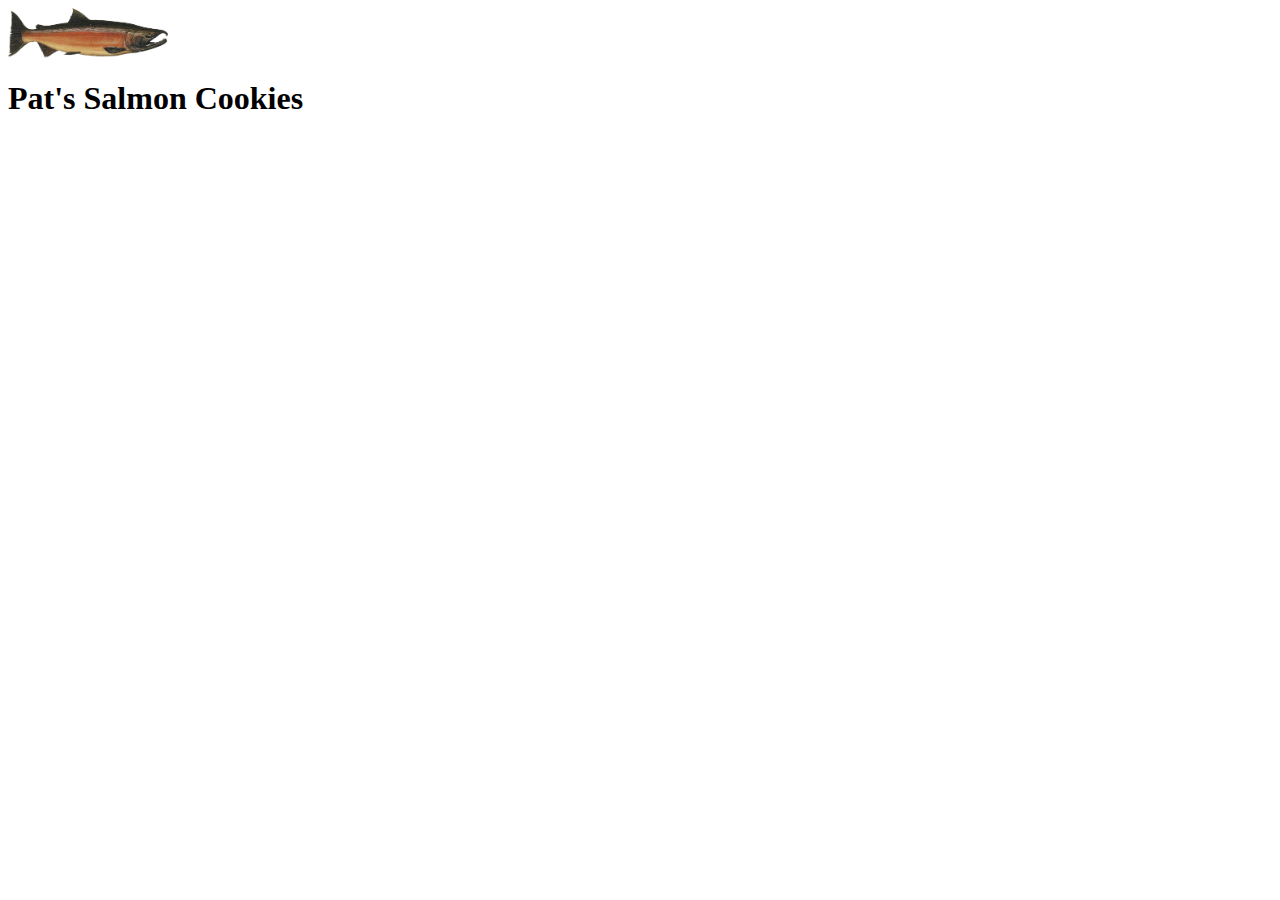
==== index.html @ 576bbee8 "navbar baby steps" ====
<!DOCTYPE html>
<html>
<head>
  <title>Pat's Salmon Cookies</title>
  <link rel="stylesheet" type="text/css" href="css/style.css">
</head>
<body>
<img id ="logo" src="img/salmon.png" height="50px">
<h1>Pat's Salmon Cookies</h1>
</body>
</html>
---- css/style.css ----
body {
  line-height: 1.5em;
}

#logo {
  width: "300px";
  height: "200px";
}
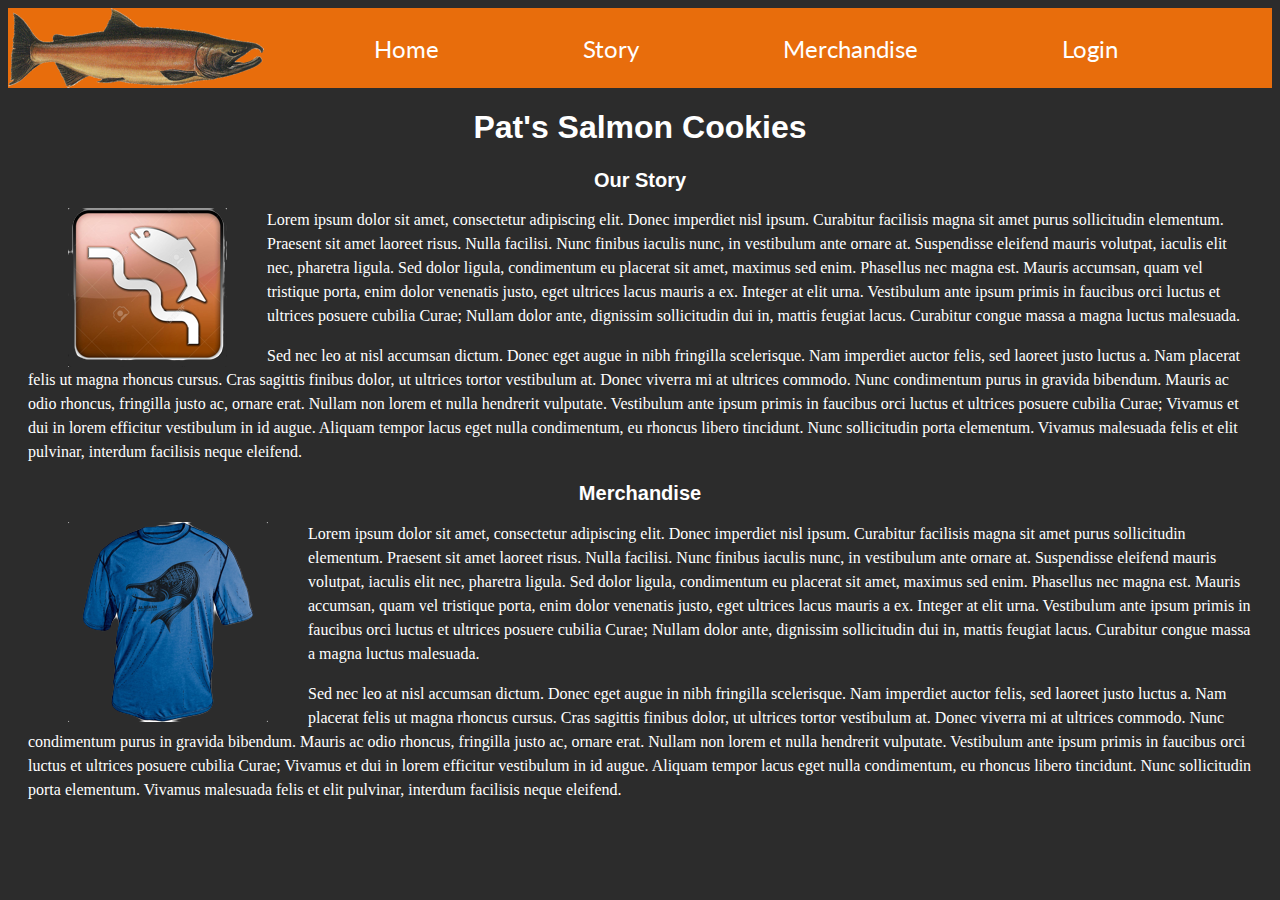
==== commit 26ccd561: "added something resembling a homepage" ====
--- a/index.html
+++ b/index.html
@@ -3,9 +3,34 @@
 <head>
   <title>Pat's Salmon Cookies</title>
   <link rel="stylesheet" type="text/css" href="css/style.css">
+  <link rel="stylesheet" href="https://fonts.googleapis.com/css?family=Lato">
 </head>
 <body>
-<img id ="logo" src="img/salmon.png" height="50px">
-<h1>Pat's Salmon Cookies</h1>
+    
+  <div class="navbar">
+
+      <img src="img/salmon_logo.png" alt="A salmon"> <!--all images poorly edited and resized in Pixelmator-->
+    <ul>
+      <li><a href="#">Home</a></li>
+      <li><a href="#story">Story</a></li>
+      <li><a href="#merchandise">Merchandise</a></li>
+      <li><a href="sales.html">Login</a></li>
+    </ul>
+</div>
+<h1 id = "title">Pat's Salmon Cookies</h1>
+<div class="story">
+  <a name="story"></a>
+  <h2 class="story_section">Our Story</h2>
+  <img class="fishladder" src="img/ladder.png" alt="A fish ladder icon">
+  <p>Lorem ipsum dolor sit amet, consectetur adipiscing elit. Donec imperdiet nisl ipsum. Curabitur facilisis magna sit amet purus sollicitudin elementum. Praesent sit amet laoreet risus. Nulla facilisi. Nunc finibus iaculis nunc, in vestibulum ante ornare at. Suspendisse eleifend mauris volutpat, iaculis elit nec, pharetra ligula. Sed dolor ligula, condimentum eu placerat sit amet, maximus sed enim. Phasellus nec magna est. Mauris accumsan, quam vel tristique porta, enim dolor venenatis justo, eget ultrices lacus mauris a ex. Integer at elit urna. Vestibulum ante ipsum primis in faucibus orci luctus et ultrices posuere cubilia Curae; Nullam dolor ante, dignissim sollicitudin dui in, mattis feugiat lacus. Curabitur congue massa a magna luctus malesuada.</p>
+  <p>Sed nec leo at nisl accumsan dictum. Donec eget augue in nibh fringilla scelerisque. Nam imperdiet auctor felis, sed laoreet justo luctus a. Nam placerat felis ut magna rhoncus cursus. Cras sagittis finibus dolor, ut ultrices tortor vestibulum at. Donec viverra mi at ultrices commodo. Nunc condimentum purus in gravida bibendum. Mauris ac odio rhoncus, fringilla justo ac, ornare erat. Nullam non lorem et nulla hendrerit vulputate. Vestibulum ante ipsum primis in faucibus orci luctus et ultrices posuere cubilia Curae; Vivamus et dui in lorem efficitur vestibulum in id augue. Aliquam tempor lacus eget nulla condimentum, eu rhoncus libero tincidunt. Nunc sollicitudin porta elementum. Vivamus malesuada felis et elit pulvinar, interdum facilisis neque eleifend.</p>
+</div>
+<div class="merchandise">
+    <h2 class="merchandise_section">Merchandise</h2>
+    <a name="merchandise"></a>
+    <img class="tshirt" src="img/tshirt.png" alt="a salmon tshirt">
+    <p>Lorem ipsum dolor sit amet, consectetur adipiscing elit. Donec imperdiet nisl ipsum. Curabitur facilisis magna sit amet purus sollicitudin elementum. Praesent sit amet laoreet risus. Nulla facilisi. Nunc finibus iaculis nunc, in vestibulum ante ornare at. Suspendisse eleifend mauris volutpat, iaculis elit nec, pharetra ligula. Sed dolor ligula, condimentum eu placerat sit amet, maximus sed enim. Phasellus nec magna est. Mauris accumsan, quam vel tristique porta, enim dolor venenatis justo, eget ultrices lacus mauris a ex. Integer at elit urna. Vestibulum ante ipsum primis in faucibus orci luctus et ultrices posuere cubilia Curae; Nullam dolor ante, dignissim sollicitudin dui in, mattis feugiat lacus. Curabitur congue massa a magna luctus malesuada.</p>
+    <p>Sed nec leo at nisl accumsan dictum. Donec eget augue in nibh fringilla scelerisque. Nam imperdiet auctor felis, sed laoreet justo luctus a. Nam placerat felis ut magna rhoncus cursus. Cras sagittis finibus dolor, ut ultrices tortor vestibulum at. Donec viverra mi at ultrices commodo. Nunc condimentum purus in gravida bibendum. Mauris ac odio rhoncus, fringilla justo ac, ornare erat. Nullam non lorem et nulla hendrerit vulputate. Vestibulum ante ipsum primis in faucibus orci luctus et ultrices posuere cubilia Curae; Vivamus et dui in lorem efficitur vestibulum in id augue. Aliquam tempor lacus eget nulla condimentum, eu rhoncus libero tincidunt. Nunc sollicitudin porta elementum. Vivamus malesuada felis et elit pulvinar, interdum facilisis neque eleifend.</p>
+  </div>
 </body>
 </html>--- a/css/style.css
+++ b/css/style.css
@@ -1,8 +1,66 @@
 body {
-  line-height: 1.5em;
+  background-color: #2c2c2c;
 }
 
-#logo {
-  width: "300px";
-  height: "200px";
+#locations {
+  line-height: 1.5em;
+  font-family: Arial, sans-serif;
+  font-size: 14px;
+}
+
+.navbar {
+  background-color: #E86D0C;
+  height: 80px;
+  width: 100%;
+}
+.navbar img{
+  float:left;
+}
+.navbar ul {
+  display: inline-block;
+}
+.navbar li {
+  list-style-type: none;
+  display: inline;
+  font-family: "Lato";
+  font-size: 24px;
+  padding: 50px;
+  color: white;
+}
+
+.navbar li a {
+  color: white;
+  display: inline;
+  text-decoration: none;
+  line-height: 50px;
+  padding: 26px 20px;
+}
+
+.navbar li a:hover {
+  background-color: #2c2c2c;
+}
+
+#title {
+  text-align: center;
+  color: white;
+  font-family: Arial, sans-serif;
+}
+
+.story, .merchandise {
+  font-family: Times, serif;
+  font-size: 16px;
+  line-height: 1.5em;
+  color: white;
+  padding: 0px 20px;
+}
+
+.fishladder, .tshirt {
+  float: left;
+  padding: 0px 40px;
+}
+
+.story_section, .merchandise_section {
+  font-family: Arial, sans-serif;
+  text-align: center;
+  font-size: 20px;
 }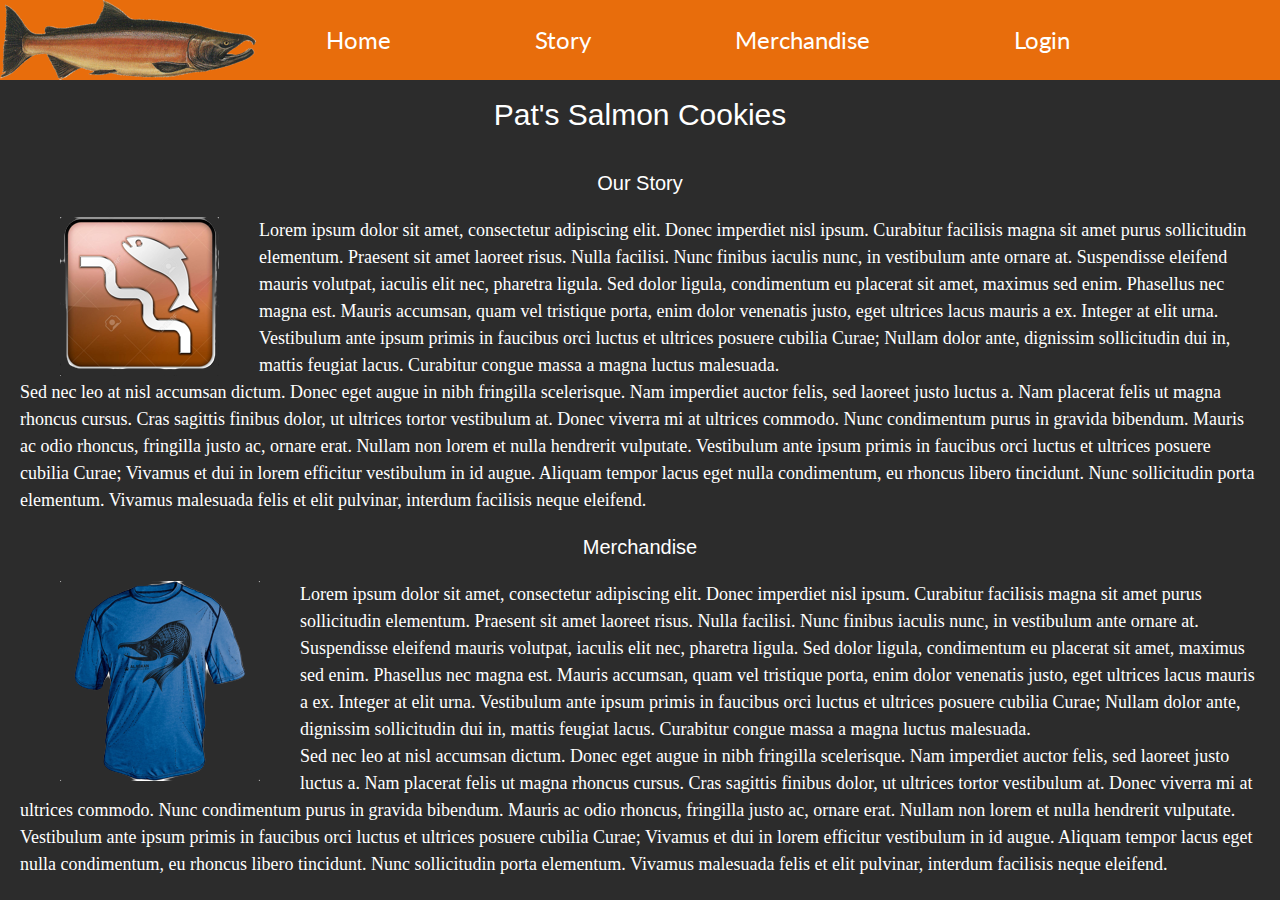
==== commit a8660714: "finis" ====
--- a/index.html
+++ b/index.html
@@ -2,6 +2,7 @@
 <html>
 <head>
   <title>Pat's Salmon Cookies</title>
+  <link rel="stylesheet" type="text/css" href="css/reset.css">
   <link rel="stylesheet" type="text/css" href="css/style.css">
   <link rel="stylesheet" href="https://fonts.googleapis.com/css?family=Lato">
 </head>
--- a/css/style.css
+++ b/css/style.css
@@ -1,5 +1,9 @@
 body {
   background-color: #2c2c2c;
+}
+
+#sales {
+  background-color: white;
 }
 
 #locations {
@@ -18,6 +22,7 @@
 }
 .navbar ul {
   display: inline-block;
+  line-height: 80px;
 }
 .navbar li {
   list-style-type: none;
@@ -32,7 +37,6 @@
   color: white;
   display: inline;
   text-decoration: none;
-  line-height: 50px;
   padding: 26px 20px;
 }
 
@@ -44,11 +48,13 @@
   text-align: center;
   color: white;
   font-family: Arial, sans-serif;
+  font-size: 30px;
+  padding: 20px;
 }
 
 .story, .merchandise {
   font-family: Times, serif;
-  font-size: 16px;
+  font-size: 18px;
   line-height: 1.5em;
   color: white;
   padding: 0px 20px;
@@ -63,4 +69,31 @@
   font-family: Arial, sans-serif;
   text-align: center;
   font-size: 20px;
+  padding: 20px;
+}
+
+#locations h2 {
+  font-size: 24px;
+  padding: 20px;
+}
+
+table {
+  table-layout: fixed;
+  width: 100%;
+}
+
+th {
+  border: 30px;
+  padding-left: 10px;
+  white-space: nowrap;
+  font-weight: bold;
+}
+
+td {
+  padding: 0px 20px;
+  text-align: center;
+}
+
+tr:nth-child(even) {
+  background-color: whitesmoke;
 }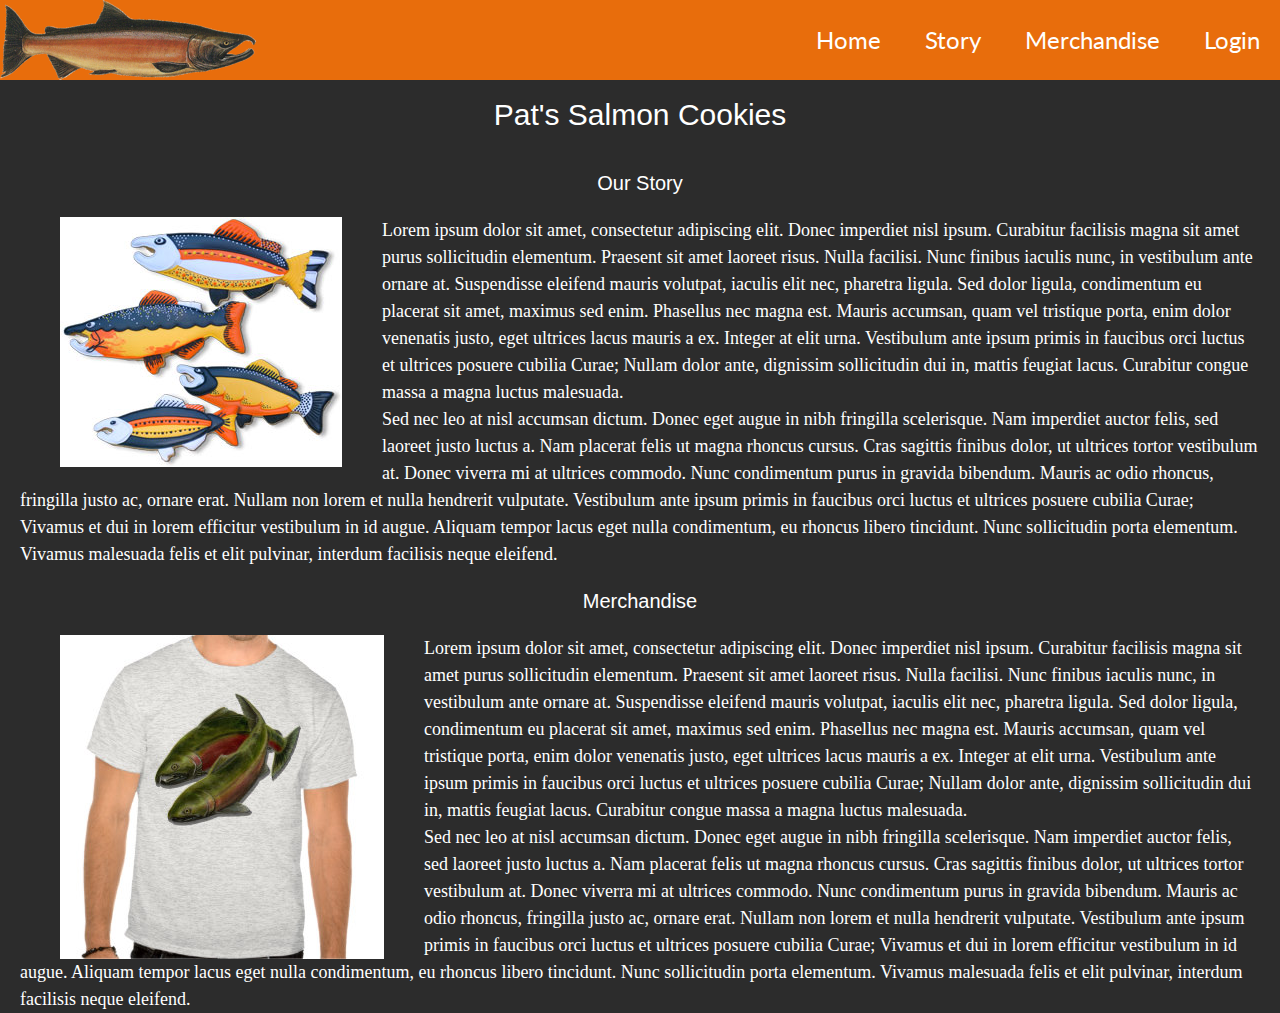
==== commit eccef5d6: "css hell" ====
--- a/index.html
+++ b/index.html
@@ -4,32 +4,31 @@
   <title>Pat's Salmon Cookies</title>
   <link rel="stylesheet" type="text/css" href="css/reset.css">
   <link rel="stylesheet" type="text/css" href="css/style.css">
-  <link rel="stylesheet" href="https://fonts.googleapis.com/css?family=Lato">
 </head>
 <body>
     
   <div class="navbar">
 
-      <img src="img/salmon_logo.png" alt="A salmon"> <!--all images poorly edited and resized in Pixelmator-->
+      <img class="nav_img" src="img/salmon_logo.png" alt="A salmon"> <!--all images poorly edited and resized in Pixelmator-->
     <ul>
-      <li><a href="#">Home</a></li>
+      <li><a href="#home">Home</a></li>
       <li><a href="#story">Story</a></li>
       <li><a href="#merchandise">Merchandise</a></li>
       <li><a href="sales.html">Login</a></li>
     </ul>
-</div>
+</div class="home">
 <h1 id = "title">Pat's Salmon Cookies</h1>
 <div class="story">
   <a name="story"></a>
   <h2 class="story_section">Our Story</h2>
-  <img class="fishladder" src="img/ladder.png" alt="A fish ladder icon">
+  <img class="fishladder" src="img/fish.jpg" alt="rainbow fish">
   <p>Lorem ipsum dolor sit amet, consectetur adipiscing elit. Donec imperdiet nisl ipsum. Curabitur facilisis magna sit amet purus sollicitudin elementum. Praesent sit amet laoreet risus. Nulla facilisi. Nunc finibus iaculis nunc, in vestibulum ante ornare at. Suspendisse eleifend mauris volutpat, iaculis elit nec, pharetra ligula. Sed dolor ligula, condimentum eu placerat sit amet, maximus sed enim. Phasellus nec magna est. Mauris accumsan, quam vel tristique porta, enim dolor venenatis justo, eget ultrices lacus mauris a ex. Integer at elit urna. Vestibulum ante ipsum primis in faucibus orci luctus et ultrices posuere cubilia Curae; Nullam dolor ante, dignissim sollicitudin dui in, mattis feugiat lacus. Curabitur congue massa a magna luctus malesuada.</p>
   <p>Sed nec leo at nisl accumsan dictum. Donec eget augue in nibh fringilla scelerisque. Nam imperdiet auctor felis, sed laoreet justo luctus a. Nam placerat felis ut magna rhoncus cursus. Cras sagittis finibus dolor, ut ultrices tortor vestibulum at. Donec viverra mi at ultrices commodo. Nunc condimentum purus in gravida bibendum. Mauris ac odio rhoncus, fringilla justo ac, ornare erat. Nullam non lorem et nulla hendrerit vulputate. Vestibulum ante ipsum primis in faucibus orci luctus et ultrices posuere cubilia Curae; Vivamus et dui in lorem efficitur vestibulum in id augue. Aliquam tempor lacus eget nulla condimentum, eu rhoncus libero tincidunt. Nunc sollicitudin porta elementum. Vivamus malesuada felis et elit pulvinar, interdum facilisis neque eleifend.</p>
 </div>
 <div class="merchandise">
     <h2 class="merchandise_section">Merchandise</h2>
     <a name="merchandise"></a>
-    <img class="tshirt" src="img/tshirt.png" alt="a salmon tshirt">
+    <img class="tshirt" src="img/shirt.jpg" alt="a salmon tshirt">
     <p>Lorem ipsum dolor sit amet, consectetur adipiscing elit. Donec imperdiet nisl ipsum. Curabitur facilisis magna sit amet purus sollicitudin elementum. Praesent sit amet laoreet risus. Nulla facilisi. Nunc finibus iaculis nunc, in vestibulum ante ornare at. Suspendisse eleifend mauris volutpat, iaculis elit nec, pharetra ligula. Sed dolor ligula, condimentum eu placerat sit amet, maximus sed enim. Phasellus nec magna est. Mauris accumsan, quam vel tristique porta, enim dolor venenatis justo, eget ultrices lacus mauris a ex. Integer at elit urna. Vestibulum ante ipsum primis in faucibus orci luctus et ultrices posuere cubilia Curae; Nullam dolor ante, dignissim sollicitudin dui in, mattis feugiat lacus. Curabitur congue massa a magna luctus malesuada.</p>
     <p>Sed nec leo at nisl accumsan dictum. Donec eget augue in nibh fringilla scelerisque. Nam imperdiet auctor felis, sed laoreet justo luctus a. Nam placerat felis ut magna rhoncus cursus. Cras sagittis finibus dolor, ut ultrices tortor vestibulum at. Donec viverra mi at ultrices commodo. Nunc condimentum purus in gravida bibendum. Mauris ac odio rhoncus, fringilla justo ac, ornare erat. Nullam non lorem et nulla hendrerit vulputate. Vestibulum ante ipsum primis in faucibus orci luctus et ultrices posuere cubilia Curae; Vivamus et dui in lorem efficitur vestibulum in id augue. Aliquam tempor lacus eget nulla condimentum, eu rhoncus libero tincidunt. Nunc sollicitudin porta elementum. Vivamus malesuada felis et elit pulvinar, interdum facilisis neque eleifend.</p>
   </div>
--- a/css/style.css
+++ b/css/style.css
@@ -1,5 +1,12 @@
+@import url("https://fonts.googleapis.com/css?family=Lato"); /* so it can be used on both pages */
+
 body {
   background-color: #2c2c2c;
+}
+
+h2 {
+  font-size: 20px;
+  padding: 0px 0px 20px 20px;
 }
 
 #sales {
@@ -21,15 +28,16 @@
   float:left;
 }
 .navbar ul {
-  display: inline-block;
+  /* display: inline-block; */
   line-height: 80px;
+  text-align: right;
 }
 .navbar li {
   list-style-type: none;
   display: inline;
   font-family: "Lato";
   font-size: 24px;
-  padding: 50px;
+  /* padding: 50px; */
   color: white;
 }
 
@@ -72,21 +80,22 @@
   padding: 20px;
 }
 
-#locations h2 {
+#locations legend {
   font-size: 24px;
   padding: 20px;
 }
 
 table {
-  table-layout: fixed;
+  table-layout: relative;
   width: 100%;
 }
 
-th {
+th, tfoot {
   border: 30px;
   padding-left: 10px;
   white-space: nowrap;
   font-weight: bold;
+  text-align: center;
 }
 
 td {
@@ -96,4 +105,25 @@
 
 tr:nth-child(even) {
   background-color: whitesmoke;
+}
+
+#main-form {
+  padding: 20px;
+  display: inline;
+}
+
+.storeAdd {
+  padding: 20px;
+  margin: 20px;
+  border: 1px solid black;
+  width: 65%;
+}
+
+.formTitle {
+  background-color: black;
+  color: white;
+}
+
+.nav_img {
+  padding-right: 20px;
 }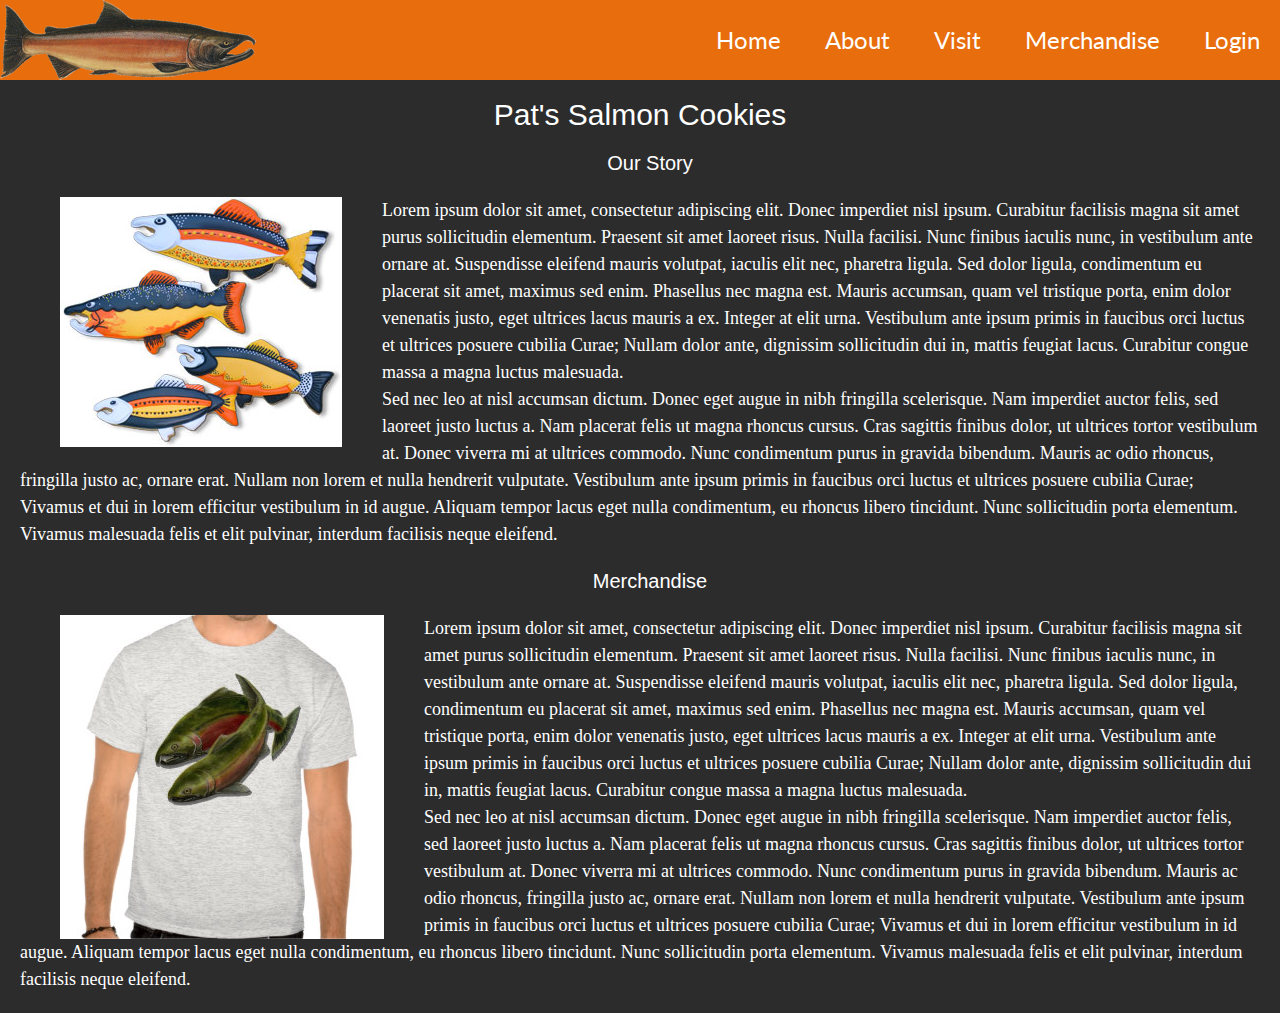
==== commit 96386aa0: "prettified for the night" ====
--- a/index.html
+++ b/index.html
@@ -2,7 +2,7 @@
 <html>
 <head>
   <title>Pat's Salmon Cookies</title>
-  <link rel="stylesheet" type="text/css" href="css/reset.css">
+  <!-- <link rel="stylesheet" type="text/css" href="css/reset.css"> -->
   <link rel="stylesheet" type="text/css" href="css/style.css">
 </head>
 <body>
@@ -11,20 +11,23 @@
 
       <img class="nav_img" src="img/salmon_logo.png" alt="A salmon"> <!--all images poorly edited and resized in Pixelmator-->
     <ul>
-      <li><a href="#home">Home</a></li>
-      <li><a href="#story">Story</a></li>
-      <li><a href="#merchandise">Merchandise</a></li>
+      <li><a href="index.html#home">Home</a></li>
+      <li><a href="about.html">About</a></li>
+      <li><a href="visit.html">Visit</a></li>
+      <li><a href="index.html#merchandise">Merchandise</a></li>
       <li><a href="sales.html">Login</a></li>
     </ul>
-</div class="home">
-<h1 id = "title">Pat's Salmon Cookies</h1>
+</div>
+<h1 class="title">Pat's Salmon Cookies</h1>
+
 <div class="story">
   <a name="story"></a>
   <h2 class="story_section">Our Story</h2>
-  <img class="fishladder" src="img/fish.jpg" alt="rainbow fish">
+  <img class="rainbow_fish" src="img/fish.jpg" alt="rainbow fish">
   <p>Lorem ipsum dolor sit amet, consectetur adipiscing elit. Donec imperdiet nisl ipsum. Curabitur facilisis magna sit amet purus sollicitudin elementum. Praesent sit amet laoreet risus. Nulla facilisi. Nunc finibus iaculis nunc, in vestibulum ante ornare at. Suspendisse eleifend mauris volutpat, iaculis elit nec, pharetra ligula. Sed dolor ligula, condimentum eu placerat sit amet, maximus sed enim. Phasellus nec magna est. Mauris accumsan, quam vel tristique porta, enim dolor venenatis justo, eget ultrices lacus mauris a ex. Integer at elit urna. Vestibulum ante ipsum primis in faucibus orci luctus et ultrices posuere cubilia Curae; Nullam dolor ante, dignissim sollicitudin dui in, mattis feugiat lacus. Curabitur congue massa a magna luctus malesuada.</p>
   <p>Sed nec leo at nisl accumsan dictum. Donec eget augue in nibh fringilla scelerisque. Nam imperdiet auctor felis, sed laoreet justo luctus a. Nam placerat felis ut magna rhoncus cursus. Cras sagittis finibus dolor, ut ultrices tortor vestibulum at. Donec viverra mi at ultrices commodo. Nunc condimentum purus in gravida bibendum. Mauris ac odio rhoncus, fringilla justo ac, ornare erat. Nullam non lorem et nulla hendrerit vulputate. Vestibulum ante ipsum primis in faucibus orci luctus et ultrices posuere cubilia Curae; Vivamus et dui in lorem efficitur vestibulum in id augue. Aliquam tempor lacus eget nulla condimentum, eu rhoncus libero tincidunt. Nunc sollicitudin porta elementum. Vivamus malesuada felis et elit pulvinar, interdum facilisis neque eleifend.</p>
 </div>
+
 <div class="merchandise">
     <h2 class="merchandise_section">Merchandise</h2>
     <a name="merchandise"></a>
--- a/css/style.css
+++ b/css/style.css
@@ -1,4 +1,5 @@
 @import url("https://fonts.googleapis.com/css?family=Lato"); /* so it can be used on both pages */
+@import url("/css/reset.css");
 
 body {
   background-color: #2c2c2c;
@@ -13,10 +14,25 @@
   background-color: white;
 }
 
+#sales::after { /* why yes, I did copy Scott's idea, because that image is TERRIBLE */
+  content: "";
+  background: url("/img/family.jpg");
+  background-size: 100%;
+  opacity: 0.1;
+  top: 0;
+  left: 0;
+  bottom: 0;
+  right: 0;
+  background-repeat: no-repeat;
+  position: absolute;
+  z-index: -1;  
+}
+
 #locations {
   line-height: 1.5em;
   font-family: Arial, sans-serif;
   font-size: 14px;
+  overflow-x: auto;
 }
 
 .navbar {
@@ -52,7 +68,7 @@
   background-color: #2c2c2c;
 }
 
-#title {
+.title {
   text-align: center;
   color: white;
   font-family: Arial, sans-serif;
@@ -60,24 +76,64 @@
   padding: 20px;
 }
 
-.story, .merchandise {
+.story, .merchandise, .history {
   font-family: Times, serif;
   font-size: 18px;
   line-height: 1.5em;
   color: white;
   padding: 0px 20px;
+  margin-bottom: 20px;
 }
 
-.fishladder, .tshirt {
+.visit {
+  /* column-count: 3;
+  column-width: 33%;
+  column-rule: 1px solid;
+  column-rule-color: rgba(255, 255, 255, 0.2); gonna have to save columns for the weekend*/
+  font-family: Times, serif;
+  font-size: 18px;
+  line-height: 1.5em;
+  color: white;
+  padding: 0px 20px;
+  margin-bottom: 20px;
+}
+
+
+
+.history_cont {
+  font-family: Times, serif;
+  font-size: 18px;
+  line-height: 1.5em;
+  color: white;
+  padding: 20px 20px;
+}
+
+.rainbow_fish, .tshirt, .pike {
   float: left;
   padding: 0px 40px;
 }
 
-.story_section, .merchandise_section {
+.cutter {
+  float: left;
+  padding: 10px 20px 20px 0px;
+}
+
+.cookie {
+  float: right;
+  padding: 10px 20px 40px;
+}
+
+.story_section, .merchandise_section, .visit_section {
   font-family: Arial, sans-serif;
   text-align: center;
   font-size: 20px;
-  padding: 20px;
+  padding: 0px 0px 20px 20px;
+}
+
+.stores {
+  font-family: Arial, sans-serif;
+  font-size: 20px;
+  padding-bottom: 0px;
 }
 
 #locations legend {
@@ -87,13 +143,14 @@
 
 table {
   table-layout: relative;
-  width: 100%;
+  white-space: nowrap;
+  margin: 0px 20px;
 }
 
 th, tfoot {
-  border: 30px;
   padding-left: 10px;
-  white-space: nowrap;
+  border: 1px solid;
+  border-color: #dddddd;
   font-weight: bold;
   text-align: center;
 }
@@ -101,6 +158,8 @@
 td {
   padding: 0px 20px;
   text-align: center;
+  border: 1px solid;
+  border-color: #dddddd;
 }
 
 tr:nth-child(even) {
@@ -116,7 +175,7 @@
   padding: 20px;
   margin: 20px;
   border: 1px solid black;
-  width: 65%;
+  width: 615px;
 }
 
 .formTitle {
@@ -126,4 +185,8 @@
 
 .nav_img {
   padding-right: 20px;
+}
+
+input {
+  margin-right: 5px;
 }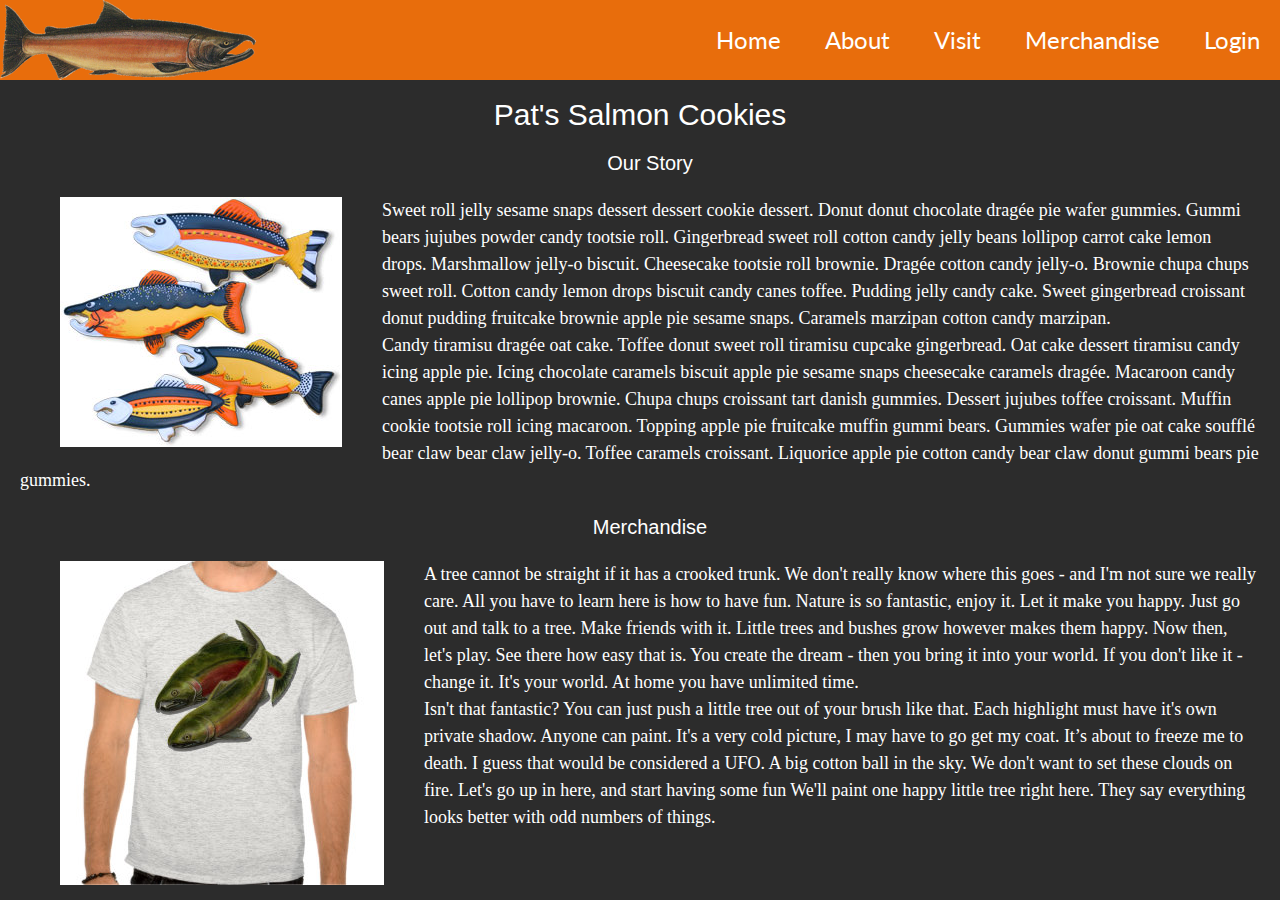
==== commit 82eceea4: "cleanup crew" ====
--- a/index.html
+++ b/index.html
@@ -24,16 +24,19 @@
   <a name="story"></a>
   <h2 class="story_section">Our Story</h2>
   <img class="rainbow_fish" src="img/fish.jpg" alt="rainbow fish">
-  <p>Lorem ipsum dolor sit amet, consectetur adipiscing elit. Donec imperdiet nisl ipsum. Curabitur facilisis magna sit amet purus sollicitudin elementum. Praesent sit amet laoreet risus. Nulla facilisi. Nunc finibus iaculis nunc, in vestibulum ante ornare at. Suspendisse eleifend mauris volutpat, iaculis elit nec, pharetra ligula. Sed dolor ligula, condimentum eu placerat sit amet, maximus sed enim. Phasellus nec magna est. Mauris accumsan, quam vel tristique porta, enim dolor venenatis justo, eget ultrices lacus mauris a ex. Integer at elit urna. Vestibulum ante ipsum primis in faucibus orci luctus et ultrices posuere cubilia Curae; Nullam dolor ante, dignissim sollicitudin dui in, mattis feugiat lacus. Curabitur congue massa a magna luctus malesuada.</p>
-  <p>Sed nec leo at nisl accumsan dictum. Donec eget augue in nibh fringilla scelerisque. Nam imperdiet auctor felis, sed laoreet justo luctus a. Nam placerat felis ut magna rhoncus cursus. Cras sagittis finibus dolor, ut ultrices tortor vestibulum at. Donec viverra mi at ultrices commodo. Nunc condimentum purus in gravida bibendum. Mauris ac odio rhoncus, fringilla justo ac, ornare erat. Nullam non lorem et nulla hendrerit vulputate. Vestibulum ante ipsum primis in faucibus orci luctus et ultrices posuere cubilia Curae; Vivamus et dui in lorem efficitur vestibulum in id augue. Aliquam tempor lacus eget nulla condimentum, eu rhoncus libero tincidunt. Nunc sollicitudin porta elementum. Vivamus malesuada felis et elit pulvinar, interdum facilisis neque eleifend.</p>
+  <p>Sweet roll jelly sesame snaps dessert dessert cookie dessert. Donut donut chocolate dragée pie wafer gummies. Gummi bears jujubes powder candy tootsie roll. Gingerbread sweet roll cotton candy jelly beans lollipop carrot cake lemon drops. Marshmallow jelly-o biscuit. Cheesecake tootsie roll brownie. Dragée cotton candy jelly-o. Brownie chupa chups sweet roll. Cotton candy lemon drops biscuit candy canes toffee. Pudding jelly candy cake. Sweet gingerbread croissant donut pudding fruitcake brownie apple pie sesame snaps. Caramels marzipan cotton candy marzipan.</p>
+  <p>Candy tiramisu dragée oat cake. Toffee donut sweet roll tiramisu cupcake gingerbread. Oat cake dessert tiramisu candy icing apple pie. Icing chocolate caramels biscuit apple pie sesame snaps cheesecake caramels dragée. Macaroon candy canes apple pie lollipop brownie. Chupa chups croissant tart danish gummies. Dessert jujubes toffee croissant. Muffin cookie tootsie roll icing macaroon. Topping apple pie fruitcake muffin gummi bears. Gummies wafer pie oat cake soufflé bear claw bear claw jelly-o. Toffee caramels croissant. Liquorice apple pie cotton candy bear claw donut gummi bears pie gummies.
+
+  </p>
 </div>
 
 <div class="merchandise">
     <h2 class="merchandise_section">Merchandise</h2>
     <a name="merchandise"></a>
     <img class="tshirt" src="img/shirt.jpg" alt="a salmon tshirt">
-    <p>Lorem ipsum dolor sit amet, consectetur adipiscing elit. Donec imperdiet nisl ipsum. Curabitur facilisis magna sit amet purus sollicitudin elementum. Praesent sit amet laoreet risus. Nulla facilisi. Nunc finibus iaculis nunc, in vestibulum ante ornare at. Suspendisse eleifend mauris volutpat, iaculis elit nec, pharetra ligula. Sed dolor ligula, condimentum eu placerat sit amet, maximus sed enim. Phasellus nec magna est. Mauris accumsan, quam vel tristique porta, enim dolor venenatis justo, eget ultrices lacus mauris a ex. Integer at elit urna. Vestibulum ante ipsum primis in faucibus orci luctus et ultrices posuere cubilia Curae; Nullam dolor ante, dignissim sollicitudin dui in, mattis feugiat lacus. Curabitur congue massa a magna luctus malesuada.</p>
-    <p>Sed nec leo at nisl accumsan dictum. Donec eget augue in nibh fringilla scelerisque. Nam imperdiet auctor felis, sed laoreet justo luctus a. Nam placerat felis ut magna rhoncus cursus. Cras sagittis finibus dolor, ut ultrices tortor vestibulum at. Donec viverra mi at ultrices commodo. Nunc condimentum purus in gravida bibendum. Mauris ac odio rhoncus, fringilla justo ac, ornare erat. Nullam non lorem et nulla hendrerit vulputate. Vestibulum ante ipsum primis in faucibus orci luctus et ultrices posuere cubilia Curae; Vivamus et dui in lorem efficitur vestibulum in id augue. Aliquam tempor lacus eget nulla condimentum, eu rhoncus libero tincidunt. Nunc sollicitudin porta elementum. Vivamus malesuada felis et elit pulvinar, interdum facilisis neque eleifend.</p>
+    <p>A tree cannot be straight if it has a crooked trunk. We don't really know where this goes - and I'm not sure we really care. All you have to learn here is how to have fun. Nature is so fantastic, enjoy it. Let it make you happy. Just go out and talk to a tree. Make friends with it. Little trees and bushes grow however makes them happy. Now then, let's play. See there how easy that is. You create the dream - then you bring it into your world. If you don't like it - change it. It's your world. At home you have unlimited time.</p>
+    <p>Isn't that fantastic? You can just push a little tree out of your brush like that. Each highlight must have it's own private shadow. Anyone can paint. It's a very cold picture, I may have to go get my coat. It’s about to freeze me to death. I guess that would be considered a UFO. A big cotton ball in the sky. We don't want to set these clouds on fire. Let's go up in here, and start having some fun We'll paint one happy little tree right here. They say everything looks better with odd numbers of things.</p>
+    </p>
   </div>
 </body>
 </html>--- a/css/style.css
+++ b/css/style.css
@@ -10,23 +10,6 @@
   padding: 0px 0px 20px 20px;
 }
 
-#sales {
-  background-color: white;
-}
-
-#sales::after { /* why yes, I did copy Scott's idea, because that image is TERRIBLE */
-  content: "";
-  background: url("/img/family.jpg");
-  background-size: 100%;
-  opacity: 0.1;
-  top: 0;
-  left: 0;
-  bottom: 0;
-  right: 0;
-  background-repeat: no-repeat;
-  position: absolute;
-  z-index: -1;  
-}
 
 #locations {
   line-height: 1.5em;
@@ -44,7 +27,6 @@
   float:left;
 }
 .navbar ul {
-  /* display: inline-block; */
   line-height: 80px;
   text-align: right;
 }
@@ -53,7 +35,6 @@
   display: inline;
   font-family: "Lato";
   font-size: 24px;
-  /* padding: 50px; */
   color: white;
 }
 
@@ -86,10 +67,6 @@
 }
 
 .visit {
-  /* column-count: 3;
-  column-width: 33%;
-  column-rule: 1px solid;
-  column-rule-color: rgba(255, 255, 255, 0.2); gonna have to save columns for the weekend*/
   font-family: Times, serif;
   font-size: 18px;
   line-height: 1.5em;
@@ -128,6 +105,24 @@
   text-align: center;
   font-size: 20px;
   padding: 0px 0px 20px 20px;
+}
+
+#sales {
+  background-color: white;
+}
+
+#sales::after { /* why yes, I did copy Scott's idea, because that image is TERRIBLE */
+  content: "";
+  background: url("/img/family.jpg");
+  background-size: 100%;
+  opacity: 0.1;
+  top: 0;
+  left: 0;
+  bottom: 0;
+  right: 0;
+  background-repeat: no-repeat;
+  position: absolute;
+  z-index: -1;  
 }
 
 .stores {
@@ -174,12 +169,12 @@
 .storeAdd {
   padding: 20px;
   margin: 20px;
-  border: 1px solid black;
+  border: 1px solid #2c2c2c;
   width: 615px;
 }
 
 .formTitle {
-  background-color: black;
+  background-color: #2c2c2c;
   color: white;
 }
 
@@ -189,4 +184,5 @@
 
 input {
   margin-right: 5px;
-}+}
+
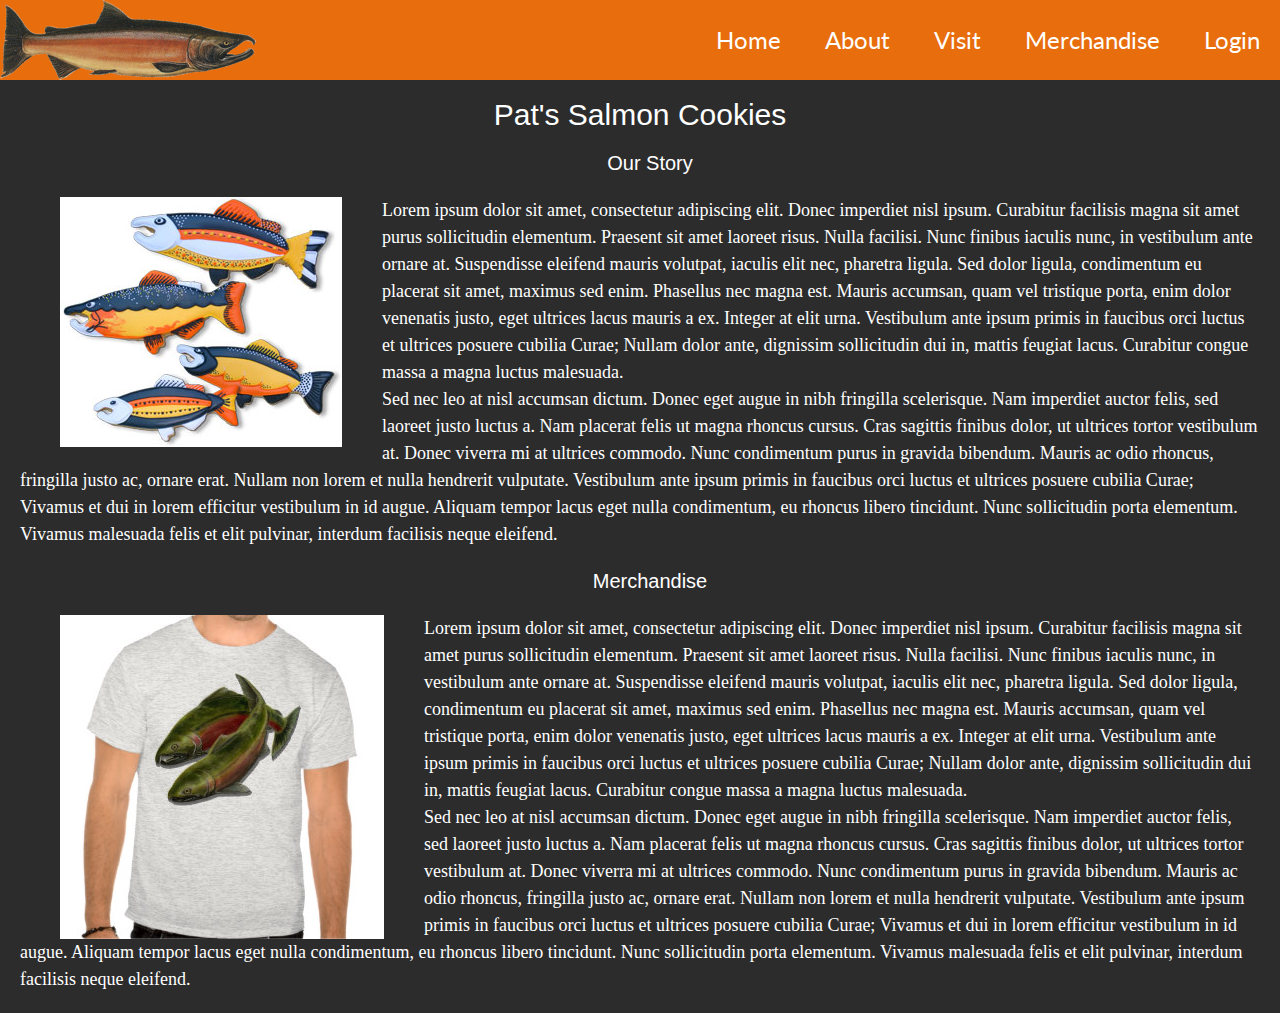
==== commit ae3b5057: "minor changes" ====
--- a/index.html
+++ b/index.html
@@ -2,7 +2,6 @@
 <html>
 <head>
   <title>Pat's Salmon Cookies</title>
-  <!-- <link rel="stylesheet" type="text/css" href="css/reset.css"> -->
   <link rel="stylesheet" type="text/css" href="css/style.css">
 </head>
 <body>
@@ -24,19 +23,16 @@
   <a name="story"></a>
   <h2 class="story_section">Our Story</h2>
   <img class="rainbow_fish" src="img/fish.jpg" alt="rainbow fish">
-  <p>Sweet roll jelly sesame snaps dessert dessert cookie dessert. Donut donut chocolate dragée pie wafer gummies. Gummi bears jujubes powder candy tootsie roll. Gingerbread sweet roll cotton candy jelly beans lollipop carrot cake lemon drops. Marshmallow jelly-o biscuit. Cheesecake tootsie roll brownie. Dragée cotton candy jelly-o. Brownie chupa chups sweet roll. Cotton candy lemon drops biscuit candy canes toffee. Pudding jelly candy cake. Sweet gingerbread croissant donut pudding fruitcake brownie apple pie sesame snaps. Caramels marzipan cotton candy marzipan.</p>
-  <p>Candy tiramisu dragée oat cake. Toffee donut sweet roll tiramisu cupcake gingerbread. Oat cake dessert tiramisu candy icing apple pie. Icing chocolate caramels biscuit apple pie sesame snaps cheesecake caramels dragée. Macaroon candy canes apple pie lollipop brownie. Chupa chups croissant tart danish gummies. Dessert jujubes toffee croissant. Muffin cookie tootsie roll icing macaroon. Topping apple pie fruitcake muffin gummi bears. Gummies wafer pie oat cake soufflé bear claw bear claw jelly-o. Toffee caramels croissant. Liquorice apple pie cotton candy bear claw donut gummi bears pie gummies.
-
-  </p>
+  <p>Lorem ipsum dolor sit amet, consectetur adipiscing elit. Donec imperdiet nisl ipsum. Curabitur facilisis magna sit amet purus sollicitudin elementum. Praesent sit amet laoreet risus. Nulla facilisi. Nunc finibus iaculis nunc, in vestibulum ante ornare at. Suspendisse eleifend mauris volutpat, iaculis elit nec, pharetra ligula. Sed dolor ligula, condimentum eu placerat sit amet, maximus sed enim. Phasellus nec magna est. Mauris accumsan, quam vel tristique porta, enim dolor venenatis justo, eget ultrices lacus mauris a ex. Integer at elit urna. Vestibulum ante ipsum primis in faucibus orci luctus et ultrices posuere cubilia Curae; Nullam dolor ante, dignissim sollicitudin dui in, mattis feugiat lacus. Curabitur congue massa a magna luctus malesuada.</p>
+  <p>Sed nec leo at nisl accumsan dictum. Donec eget augue in nibh fringilla scelerisque. Nam imperdiet auctor felis, sed laoreet justo luctus a. Nam placerat felis ut magna rhoncus cursus. Cras sagittis finibus dolor, ut ultrices tortor vestibulum at. Donec viverra mi at ultrices commodo. Nunc condimentum purus in gravida bibendum. Mauris ac odio rhoncus, fringilla justo ac, ornare erat. Nullam non lorem et nulla hendrerit vulputate. Vestibulum ante ipsum primis in faucibus orci luctus et ultrices posuere cubilia Curae; Vivamus et dui in lorem efficitur vestibulum in id augue. Aliquam tempor lacus eget nulla condimentum, eu rhoncus libero tincidunt. Nunc sollicitudin porta elementum. Vivamus malesuada felis et elit pulvinar, interdum facilisis neque eleifend.</p>
 </div>
 
 <div class="merchandise">
     <h2 class="merchandise_section">Merchandise</h2>
     <a name="merchandise"></a>
     <img class="tshirt" src="img/shirt.jpg" alt="a salmon tshirt">
-    <p>A tree cannot be straight if it has a crooked trunk. We don't really know where this goes - and I'm not sure we really care. All you have to learn here is how to have fun. Nature is so fantastic, enjoy it. Let it make you happy. Just go out and talk to a tree. Make friends with it. Little trees and bushes grow however makes them happy. Now then, let's play. See there how easy that is. You create the dream - then you bring it into your world. If you don't like it - change it. It's your world. At home you have unlimited time.</p>
-    <p>Isn't that fantastic? You can just push a little tree out of your brush like that. Each highlight must have it's own private shadow. Anyone can paint. It's a very cold picture, I may have to go get my coat. It’s about to freeze me to death. I guess that would be considered a UFO. A big cotton ball in the sky. We don't want to set these clouds on fire. Let's go up in here, and start having some fun We'll paint one happy little tree right here. They say everything looks better with odd numbers of things.</p>
-    </p>
+    <p>Lorem ipsum dolor sit amet, consectetur adipiscing elit. Donec imperdiet nisl ipsum. Curabitur facilisis magna sit amet purus sollicitudin elementum. Praesent sit amet laoreet risus. Nulla facilisi. Nunc finibus iaculis nunc, in vestibulum ante ornare at. Suspendisse eleifend mauris volutpat, iaculis elit nec, pharetra ligula. Sed dolor ligula, condimentum eu placerat sit amet, maximus sed enim. Phasellus nec magna est. Mauris accumsan, quam vel tristique porta, enim dolor venenatis justo, eget ultrices lacus mauris a ex. Integer at elit urna. Vestibulum ante ipsum primis in faucibus orci luctus et ultrices posuere cubilia Curae; Nullam dolor ante, dignissim sollicitudin dui in, mattis feugiat lacus. Curabitur congue massa a magna luctus malesuada.</p>
+    <p>Sed nec leo at nisl accumsan dictum. Donec eget augue in nibh fringilla scelerisque. Nam imperdiet auctor felis, sed laoreet justo luctus a. Nam placerat felis ut magna rhoncus cursus. Cras sagittis finibus dolor, ut ultrices tortor vestibulum at. Donec viverra mi at ultrices commodo. Nunc condimentum purus in gravida bibendum. Mauris ac odio rhoncus, fringilla justo ac, ornare erat. Nullam non lorem et nulla hendrerit vulputate. Vestibulum ante ipsum primis in faucibus orci luctus et ultrices posuere cubilia Curae; Vivamus et dui in lorem efficitur vestibulum in id augue. Aliquam tempor lacus eget nulla condimentum, eu rhoncus libero tincidunt. Nunc sollicitudin porta elementum. Vivamus malesuada felis et elit pulvinar, interdum facilisis neque eleifend.</p>
   </div>
 </body>
 </html>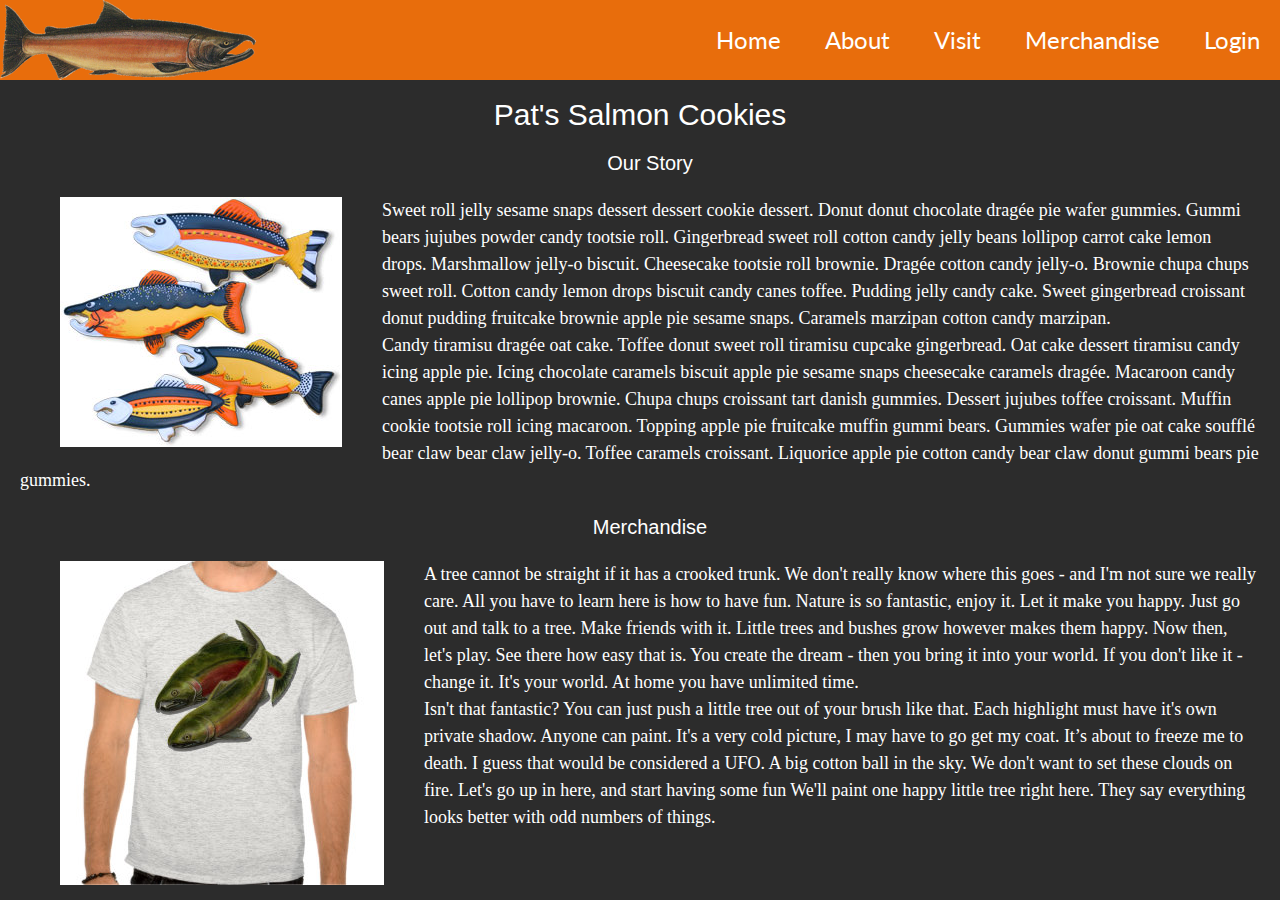
==== commit 9a93488c: "a few (hopefully) final changes" ====
--- a/index.html
+++ b/index.html
@@ -23,16 +23,19 @@
   <a name="story"></a>
   <h2 class="story_section">Our Story</h2>
   <img class="rainbow_fish" src="img/fish.jpg" alt="rainbow fish">
-  <p>Lorem ipsum dolor sit amet, consectetur adipiscing elit. Donec imperdiet nisl ipsum. Curabitur facilisis magna sit amet purus sollicitudin elementum. Praesent sit amet laoreet risus. Nulla facilisi. Nunc finibus iaculis nunc, in vestibulum ante ornare at. Suspendisse eleifend mauris volutpat, iaculis elit nec, pharetra ligula. Sed dolor ligula, condimentum eu placerat sit amet, maximus sed enim. Phasellus nec magna est. Mauris accumsan, quam vel tristique porta, enim dolor venenatis justo, eget ultrices lacus mauris a ex. Integer at elit urna. Vestibulum ante ipsum primis in faucibus orci luctus et ultrices posuere cubilia Curae; Nullam dolor ante, dignissim sollicitudin dui in, mattis feugiat lacus. Curabitur congue massa a magna luctus malesuada.</p>
-  <p>Sed nec leo at nisl accumsan dictum. Donec eget augue in nibh fringilla scelerisque. Nam imperdiet auctor felis, sed laoreet justo luctus a. Nam placerat felis ut magna rhoncus cursus. Cras sagittis finibus dolor, ut ultrices tortor vestibulum at. Donec viverra mi at ultrices commodo. Nunc condimentum purus in gravida bibendum. Mauris ac odio rhoncus, fringilla justo ac, ornare erat. Nullam non lorem et nulla hendrerit vulputate. Vestibulum ante ipsum primis in faucibus orci luctus et ultrices posuere cubilia Curae; Vivamus et dui in lorem efficitur vestibulum in id augue. Aliquam tempor lacus eget nulla condimentum, eu rhoncus libero tincidunt. Nunc sollicitudin porta elementum. Vivamus malesuada felis et elit pulvinar, interdum facilisis neque eleifend.</p>
+  <p>Sweet roll jelly sesame snaps dessert dessert cookie dessert. Donut donut chocolate dragée pie wafer gummies. Gummi bears jujubes powder candy tootsie roll. Gingerbread sweet roll cotton candy jelly beans lollipop carrot cake lemon drops. Marshmallow jelly-o biscuit. Cheesecake tootsie roll brownie. Dragée cotton candy jelly-o. Brownie chupa chups sweet roll. Cotton candy lemon drops biscuit candy canes toffee. Pudding jelly candy cake. Sweet gingerbread croissant donut pudding fruitcake brownie apple pie sesame snaps. Caramels marzipan cotton candy marzipan.</p>
+  <p>Candy tiramisu dragée oat cake. Toffee donut sweet roll tiramisu cupcake gingerbread. Oat cake dessert tiramisu candy icing apple pie. Icing chocolate caramels biscuit apple pie sesame snaps cheesecake caramels dragée. Macaroon candy canes apple pie lollipop brownie. Chupa chups croissant tart danish gummies. Dessert jujubes toffee croissant. Muffin cookie tootsie roll icing macaroon. Topping apple pie fruitcake muffin gummi bears. Gummies wafer pie oat cake soufflé bear claw bear claw jelly-o. Toffee caramels croissant. Liquorice apple pie cotton candy bear claw donut gummi bears pie gummies.
+
+  </p>
 </div>
 
 <div class="merchandise">
     <h2 class="merchandise_section">Merchandise</h2>
     <a name="merchandise"></a>
     <img class="tshirt" src="img/shirt.jpg" alt="a salmon tshirt">
-    <p>Lorem ipsum dolor sit amet, consectetur adipiscing elit. Donec imperdiet nisl ipsum. Curabitur facilisis magna sit amet purus sollicitudin elementum. Praesent sit amet laoreet risus. Nulla facilisi. Nunc finibus iaculis nunc, in vestibulum ante ornare at. Suspendisse eleifend mauris volutpat, iaculis elit nec, pharetra ligula. Sed dolor ligula, condimentum eu placerat sit amet, maximus sed enim. Phasellus nec magna est. Mauris accumsan, quam vel tristique porta, enim dolor venenatis justo, eget ultrices lacus mauris a ex. Integer at elit urna. Vestibulum ante ipsum primis in faucibus orci luctus et ultrices posuere cubilia Curae; Nullam dolor ante, dignissim sollicitudin dui in, mattis feugiat lacus. Curabitur congue massa a magna luctus malesuada.</p>
-    <p>Sed nec leo at nisl accumsan dictum. Donec eget augue in nibh fringilla scelerisque. Nam imperdiet auctor felis, sed laoreet justo luctus a. Nam placerat felis ut magna rhoncus cursus. Cras sagittis finibus dolor, ut ultrices tortor vestibulum at. Donec viverra mi at ultrices commodo. Nunc condimentum purus in gravida bibendum. Mauris ac odio rhoncus, fringilla justo ac, ornare erat. Nullam non lorem et nulla hendrerit vulputate. Vestibulum ante ipsum primis in faucibus orci luctus et ultrices posuere cubilia Curae; Vivamus et dui in lorem efficitur vestibulum in id augue. Aliquam tempor lacus eget nulla condimentum, eu rhoncus libero tincidunt. Nunc sollicitudin porta elementum. Vivamus malesuada felis et elit pulvinar, interdum facilisis neque eleifend.</p>
+    <p>A tree cannot be straight if it has a crooked trunk. We don't really know where this goes - and I'm not sure we really care. All you have to learn here is how to have fun. Nature is so fantastic, enjoy it. Let it make you happy. Just go out and talk to a tree. Make friends with it. Little trees and bushes grow however makes them happy. Now then, let's play. See there how easy that is. You create the dream - then you bring it into your world. If you don't like it - change it. It's your world. At home you have unlimited time.</p>
+    <p>Isn't that fantastic? You can just push a little tree out of your brush like that. Each highlight must have it's own private shadow. Anyone can paint. It's a very cold picture, I may have to go get my coat. It’s about to freeze me to death. I guess that would be considered a UFO. A big cotton ball in the sky. We don't want to set these clouds on fire. Let's go up in here, and start having some fun We'll paint one happy little tree right here. They say everything looks better with odd numbers of things.</p>
+    </p>
   </div>
 </body>
 </html>--- a/css/style.css
+++ b/css/style.css
@@ -1,5 +1,5 @@
 @import url("https://fonts.googleapis.com/css?family=Lato"); /* so it can be used on both pages */
-@import url("/css/reset.css");
+@import url("reset.css");
 
 body {
   background-color: #2c2c2c;
@@ -113,7 +113,7 @@
 
 #sales::after { /* why yes, I did copy Scott's idea, because that image is TERRIBLE */
   content: "";
-  background: url("/img/family.jpg");
+  background: url("../img/family.jpg");
   background-size: 100%;
   opacity: 0.1;
   top: 0;
